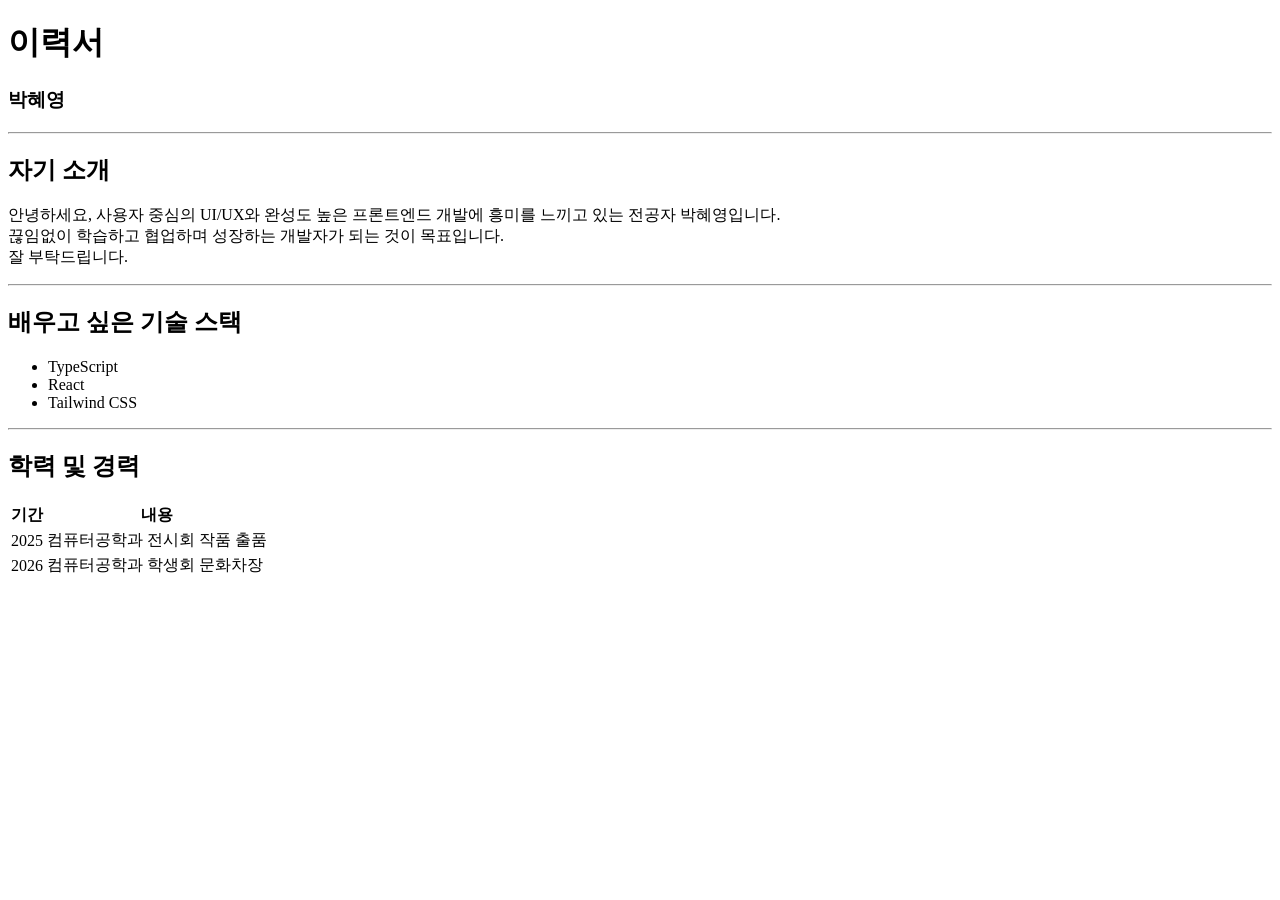
==== week2/index.html @ ce5fae3b "이력서" ====
<!DOCTYPE html>
<html lang="ko">
<head>
    <meta charset="UTF-8">
    <meta name="viewport" content="width=device-width, initial-scale=1.0">
    <title>박혜영의 이력서</title>
</head>
<body>
    <h1>이력서</h1>
    <h3>박혜영</h3>
    <hr />

    <h2>자기 소개</h2>
    <p>
        안녕하세요, 사용자 중심의 UI/UX와 완성도 높은 프론트엔드 개발에 흥미를 느끼고 있는 전공자 박혜영입니다.<br>
        끊임없이 학습하고 협업하며 성장하는 개발자가 되는 것이 목표입니다.<br>
        잘 부탁드립니다.
    </p>
    <hr />

    <h2>배우고 싶은 기술 스택</h2>
    <ul>
        <li>TypeScript</li>
        <li>React</li>
        <li>Tailwind CSS</li>
    </ul>
    <hr />

    
    <h2>학력 및 경력</h2>
    <table>
        <thead>
        <tr>
            <th>기간</th>
            <th>내용</th>
        </tr>
        </thead>
        <tbody>
            <tr>
                <td>2025</td>
                <td>컴퓨터공학과 전시회 작품 출품</td>
            </tr>
            <tr>
                <td>2026</td>
                <td>컴퓨터공학과 학생회 문화차장</td>
            </tr>
        </tbody>

    </table>
</body>
</html>
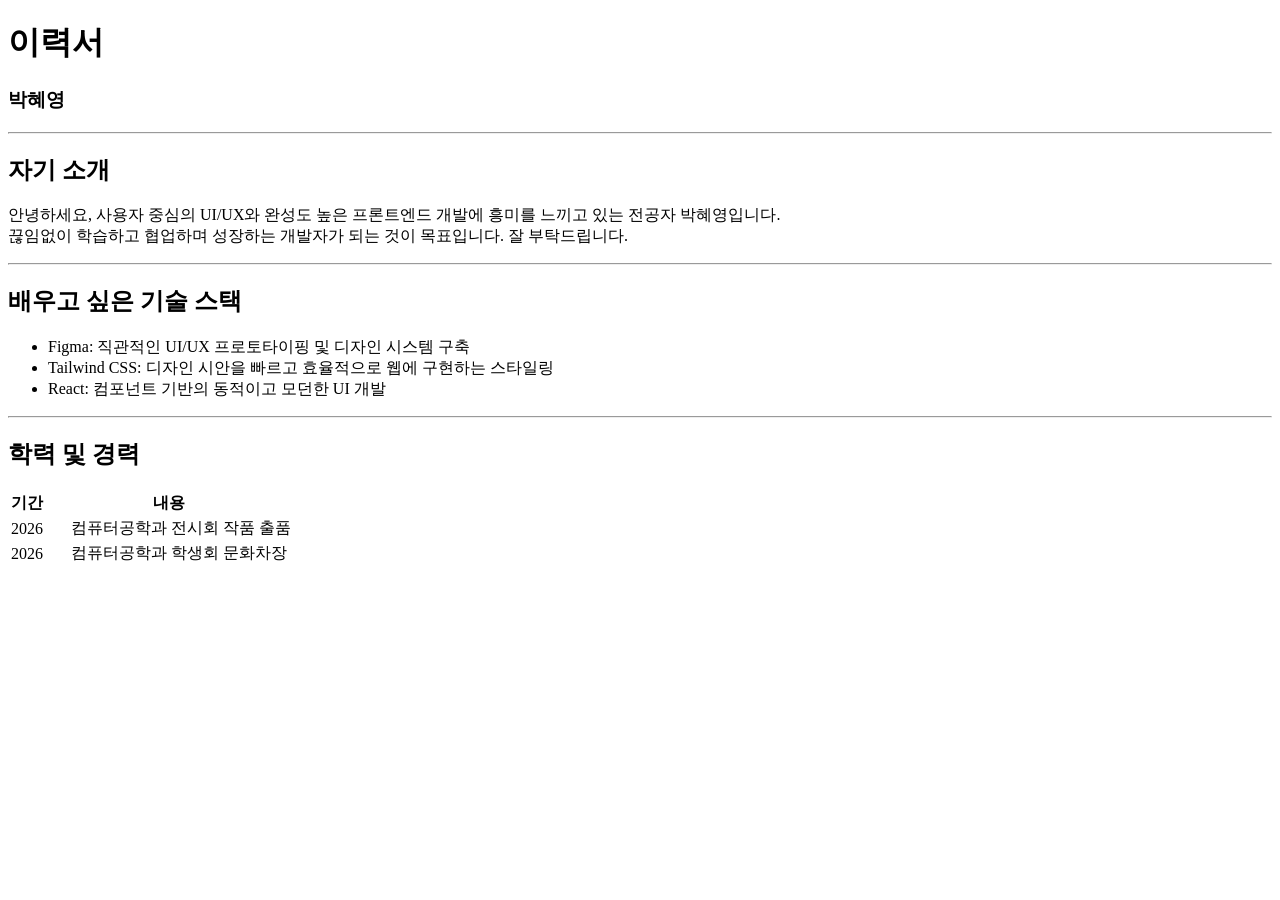
==== commit f02e4473: "표 간격 수정" ====
--- a/week2/index.html
+++ b/week2/index.html
@@ -13,16 +13,15 @@
     <h2>자기 소개</h2>
     <p>
         안녕하세요, 사용자 중심의 UI/UX와 완성도 높은 프론트엔드 개발에 흥미를 느끼고 있는 전공자 박혜영입니다.<br>
-        끊임없이 학습하고 협업하며 성장하는 개발자가 되는 것이 목표입니다.<br>
-        잘 부탁드립니다.
+        끊임없이 학습하고 협업하며 성장하는 개발자가 되는 것이 목표입니다. 잘 부탁드립니다.
     </p>
     <hr />
 
     <h2>배우고 싶은 기술 스택</h2>
     <ul>
-        <li>TypeScript</li>
-        <li>React</li>
-        <li>Tailwind CSS</li>
+        <li>Figma: 직관적인 UI/UX 프로토타이핑 및 디자인 시스템 구축</li>
+        <li>Tailwind CSS: 디자인 시안을 빠르고 효율적으로 웹에 구현하는 스타일링</li>
+        <li>React: 컴포넌트 기반의 동적이고 모던한 UI 개발</li>
     </ul>
     <hr />
 
@@ -37,12 +36,12 @@
         </thead>
         <tbody>
             <tr>
-                <td>2025</td>
-                <td>컴퓨터공학과 전시회 작품 출품</td>
+                <td>2026</td>
+                <td>&nbsp; &nbsp; &nbsp; 컴퓨터공학과 전시회 작품 출품</td>
             </tr>
             <tr>
                 <td>2026</td>
-                <td>컴퓨터공학과 학생회 문화차장</td>
+                <td>&nbsp; &nbsp; &nbsp; 컴퓨터공학과 학생회 문화차장</td>
             </tr>
         </tbody>
 
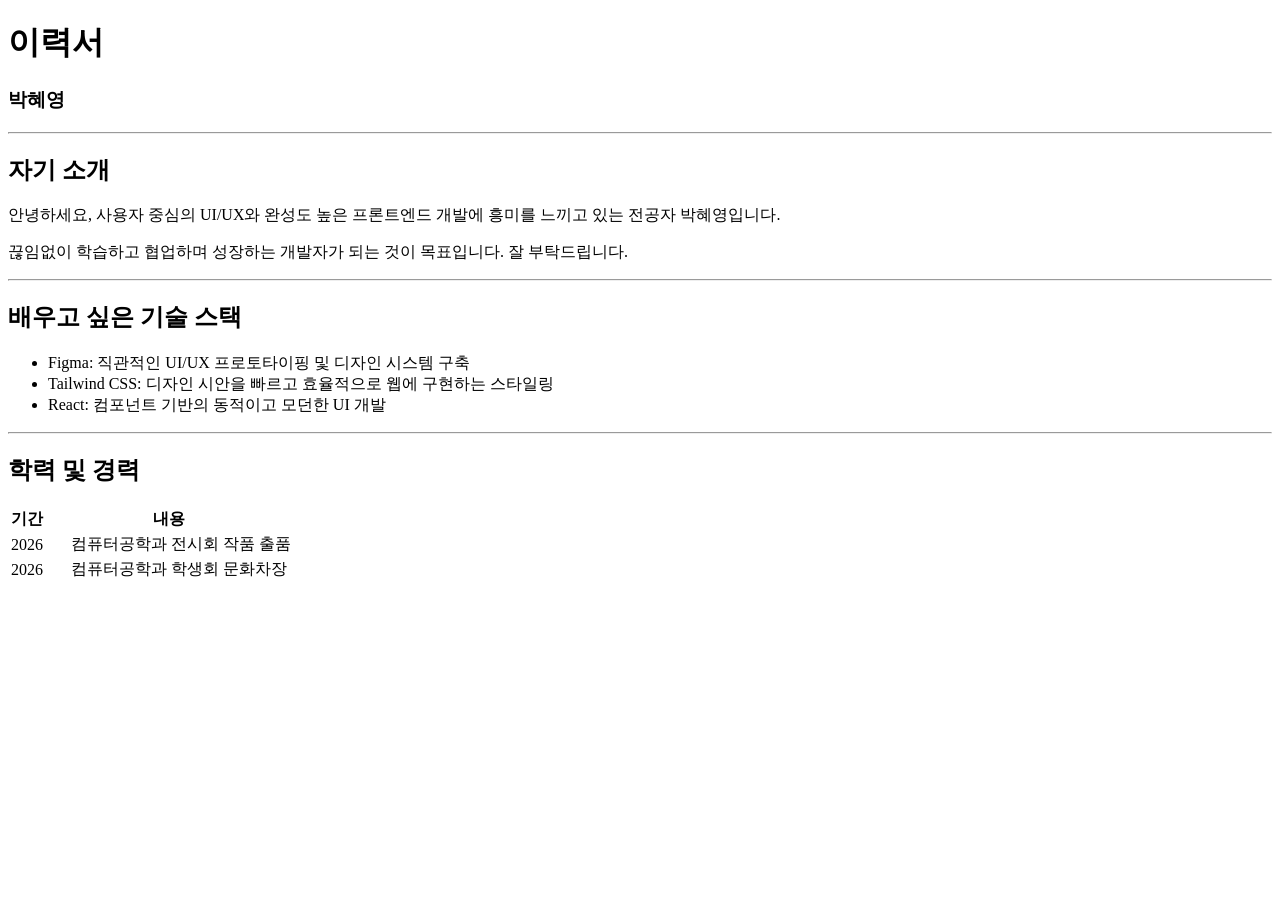
==== commit dcea4ab2: "p태그 수정" ====
--- a/week2/index.html
+++ b/week2/index.html
@@ -11,10 +11,8 @@
     <hr />
 
     <h2>자기 소개</h2>
-    <p>
-        안녕하세요, 사용자 중심의 UI/UX와 완성도 높은 프론트엔드 개발에 흥미를 느끼고 있는 전공자 박혜영입니다.<br>
-        끊임없이 학습하고 협업하며 성장하는 개발자가 되는 것이 목표입니다. 잘 부탁드립니다.
-    </p>
+    <p>안녕하세요, 사용자 중심의 UI/UX와 완성도 높은 프론트엔드 개발에 흥미를 느끼고 있는 전공자 박혜영입니다.</p>
+    <p>끊임없이 학습하고 협업하며 성장하는 개발자가 되는 것이 목표입니다. 잘 부탁드립니다.</p>
     <hr />
 
     <h2>배우고 싶은 기술 스택</h2>
